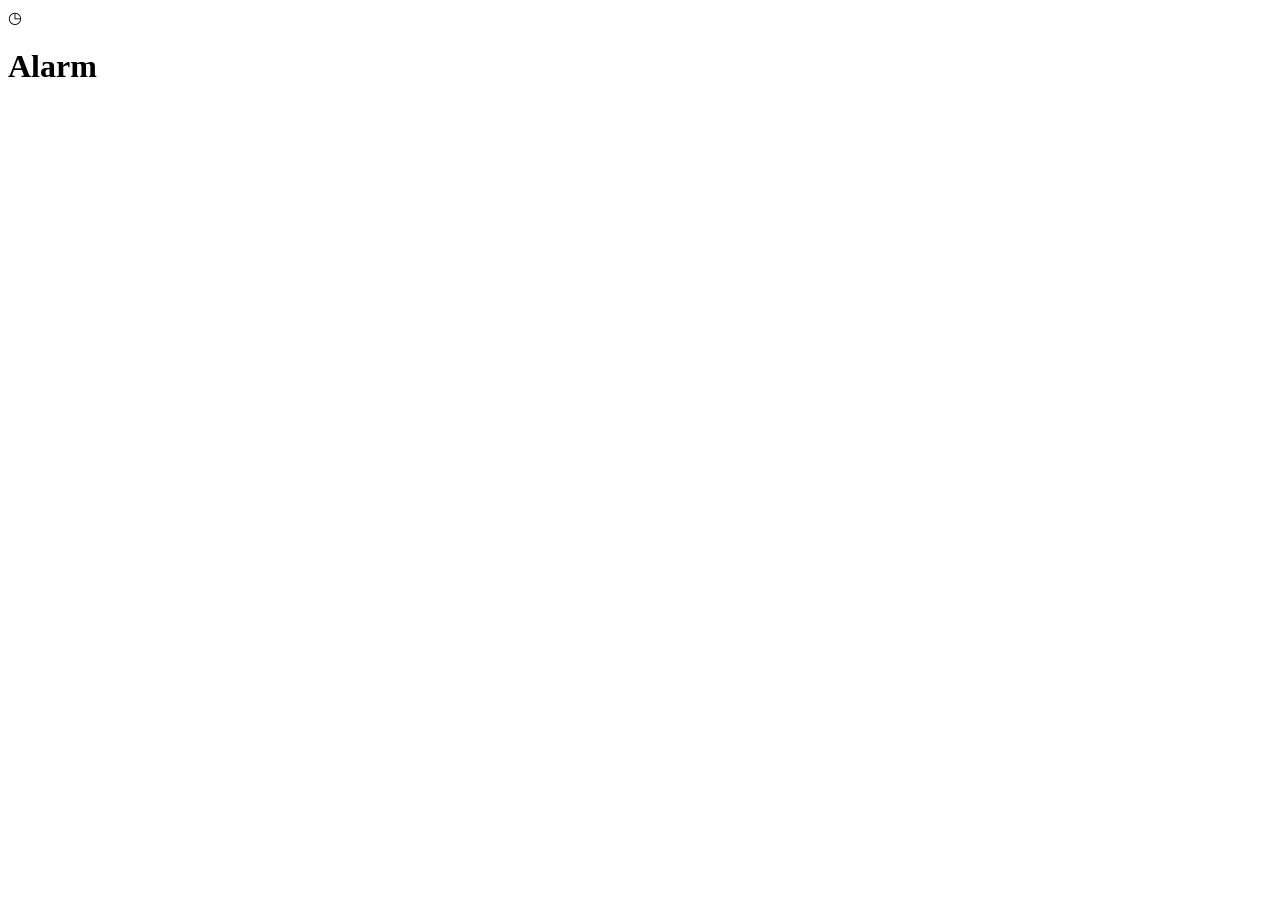
==== alarm_clock/web/alarm.html @ 777dd31d "Added apps" ====
<!doctype html>
<html lang="en">
<head>
  <meta charset="utf-8">
  <meta name="viewport" content="width=device-width, initial-scale=1">
  <title>Alarm | Earlybird</title>
  <link rel="stylesheet" href="/styles.css">
</head>
<body>
  <main class="app-page alarm-page">
    <span class="app-page-icon" aria-hidden="true">◷</span>
    <h1>Alarm</h1>
  </main>
</body>
</html>
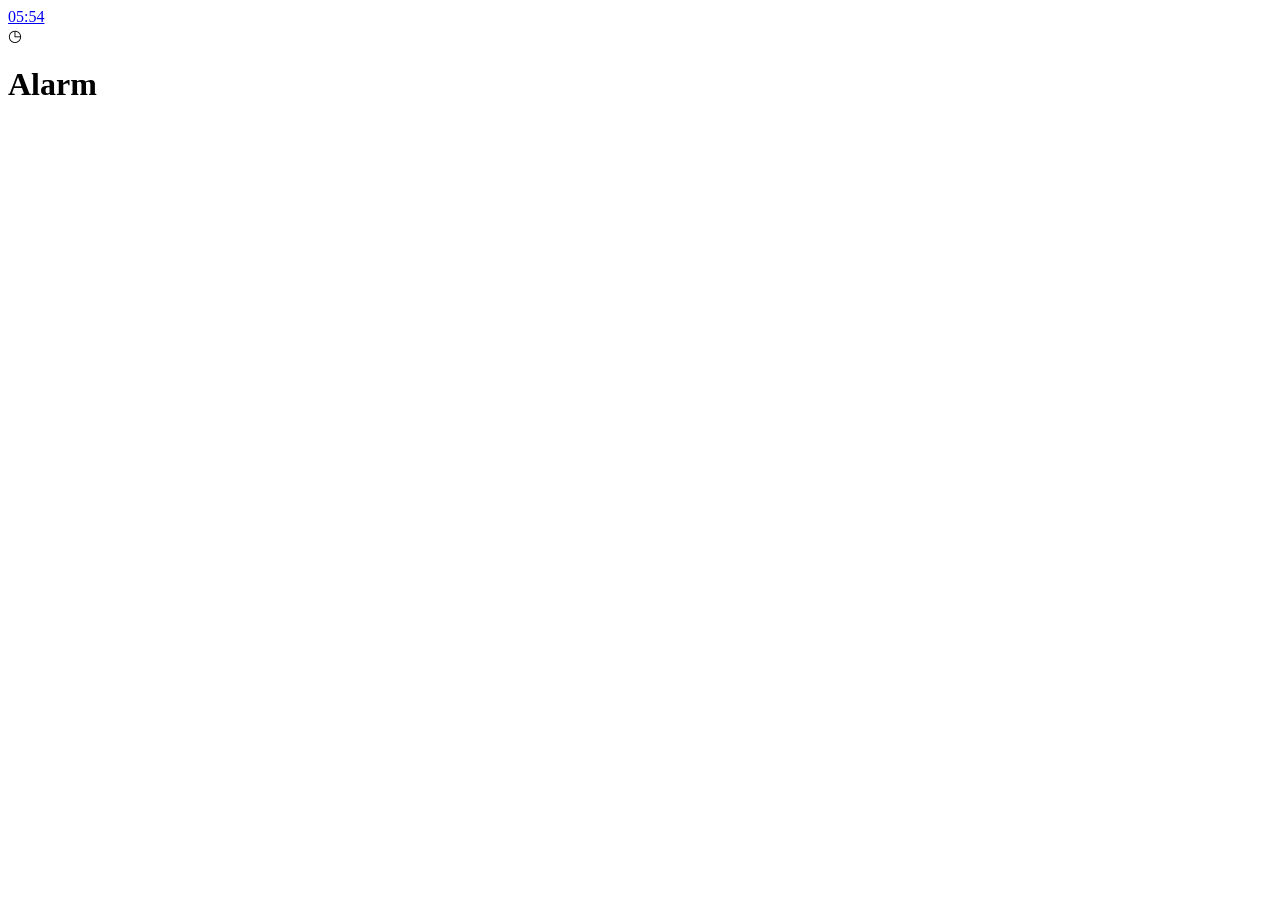
==== commit bbc5f63e: "Added app template" ====
--- a/alarm_clock/web/alarm.html
+++ b/alarm_clock/web/alarm.html
@@ -7,9 +7,23 @@
   <link rel="stylesheet" href="/styles.css">
 </head>
 <body>
+  <a class="app-clock" href="/" aria-label="Return to the main clock">
+    <time id="app-current-time" datetime="00:00">00:00</time>
+  </a>
   <main class="app-page alarm-page">
     <span class="app-page-icon" aria-hidden="true">◷</span>
     <h1>Alarm</h1>
   </main>
+  <script>
+    const clock = document.querySelector("#app-current-time");
+    const updateClock = () => {
+      const now = new Date();
+      const time = `${String(now.getHours()).padStart(2, "0")}:${String(now.getMinutes()).padStart(2, "0")}`;
+      clock.textContent = time;
+      clock.dateTime = time;
+    };
+    updateClock();
+    setInterval(updateClock, 1000);
+  </script>
 </body>
 </html>
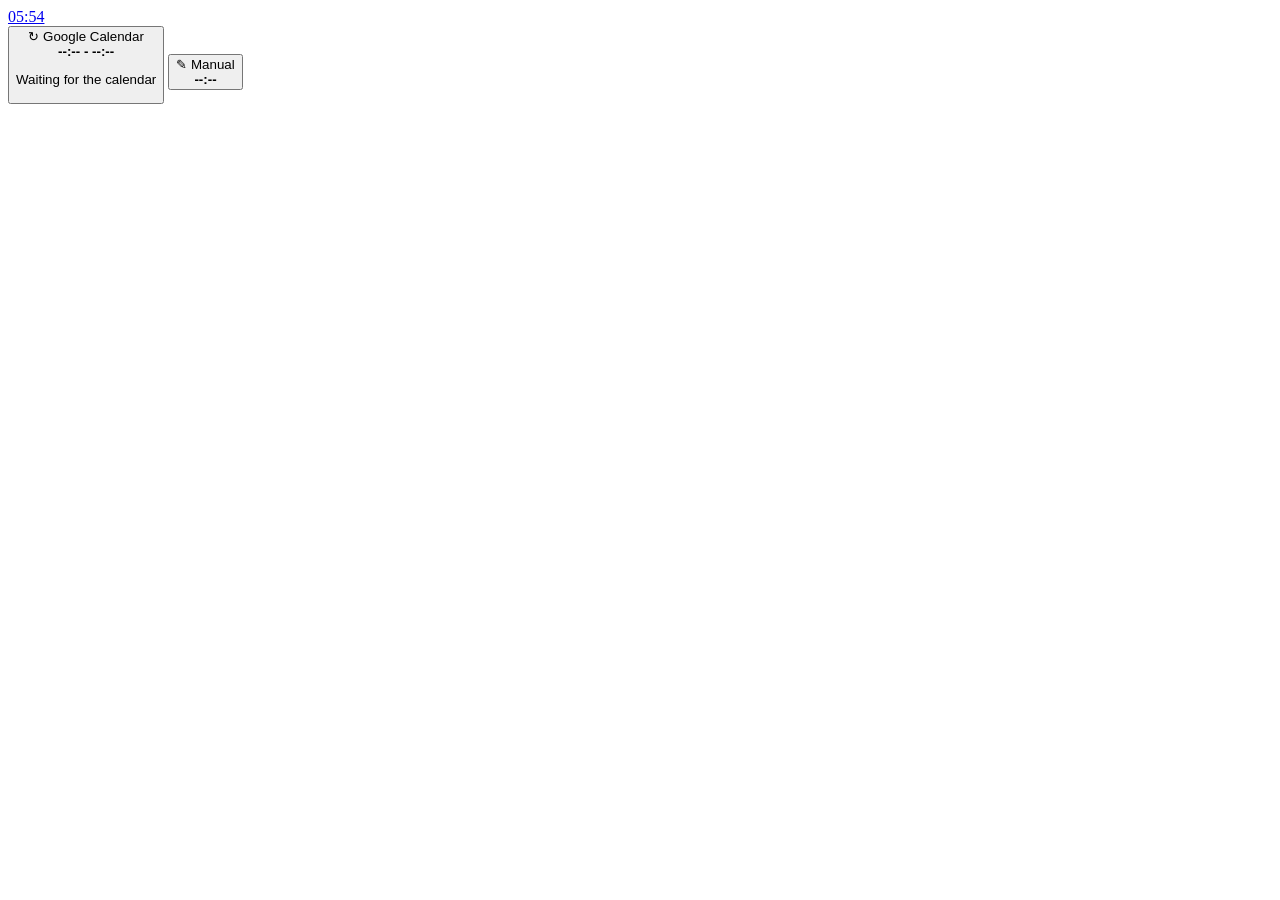
==== commit f2fb555f: "Added alarm app" ====
--- a/alarm_clock/web/alarm.html
+++ b/alarm_clock/web/alarm.html
@@ -11,9 +11,28 @@
     <time id="app-current-time" datetime="00:00">00:00</time>
   </a>
   <main class="app-page alarm-page">
-    <span class="app-page-icon" aria-hidden="true">◷</span>
-    <h1>Alarm</h1>
+    <div class="alarm-options" aria-label="Alarm source">
+      <button id="google-option" class="alarm-option alarm-option-google" type="button">
+        <div class="alarm-option-heading">
+          <span class="alarm-option-icon" aria-hidden="true">↻</span>
+          <span class="alarm-option-name">Google Calendar</span>
+        </div>
+        <strong id="google-alarm-time" class="alarm-time">--:-- - --:--</strong>
+        <p id="google-calculation" class="alarm-calculation">Waiting for the calendar</p>
+      </button>
+      <button id="manual-option" class="alarm-option alarm-option-manual" type="button">
+        <div class="alarm-option-heading">
+          <span class="alarm-option-icon" aria-hidden="true">✎</span>
+          <span class="alarm-option-name">Manual</span>
+        </div>
+        <strong id="manual-alarm-time" class="alarm-time">--:--</strong>
+      </button>
+    </div>
   </main>
+  <dialog id="manual-dialog" class="manual-dialog">
+    <p class="manual-dialog-title">Wake-up time</p>
+    <div id="alarm-times" class="alarm-times" role="group" aria-label="Choose wake-up time"></div>
+  </dialog>
   <script>
     const clock = document.querySelector("#app-current-time");
     const updateClock = () => {
@@ -24,6 +43,77 @@
     };
     updateClock();
     setInterval(updateClock, 1000);
+
+    const googleOption = document.querySelector("#google-option");
+    const manualOption = document.querySelector("#manual-option");
+    const googleAlarmTime = document.querySelector("#google-alarm-time");
+    const googleCalculation = document.querySelector("#google-calculation");
+    const manualAlarmTime = document.querySelector("#manual-alarm-time");
+    const manualDialog = document.querySelector("#manual-dialog");
+    const alarmTimes = document.querySelector("#alarm-times");
+
+    function formatAlarmTime(value) {
+      return value ? new Date(value).toLocaleTimeString([], { hour: "2-digit", minute: "2-digit", hour12: false }) : "--:--";
+    }
+
+    function renderAlarm(status) {
+      googleAlarmTime.textContent = `${formatAlarmTime(status.google_sleep_at)} - ${formatAlarmTime(status.google_wake_at)}`;
+      manualAlarmTime.textContent = formatAlarmTime(status.manual_override ? status.wake_at : null);
+      googleCalculation.textContent = status.first_task_at
+        ? `${status.wake_margin_minutes} minutes before the first task at ${formatAlarmTime(status.first_task_at)}`
+        : "No timed calendar event found";
+      googleOption.classList.toggle("is-active", !status.manual_override);
+      manualOption.classList.toggle("is-active", status.manual_override);
+    }
+
+    async function loadAlarm() {
+      const response = await fetch("/api/alarm", { cache: "no-store" });
+      if (response.ok) {
+        renderAlarm(await response.json());
+      }
+    }
+
+    async function setAutomatic() {
+      const response = await fetch("/api/alarm", {
+        method: "POST",
+        headers: { "Content-Type": "application/json" },
+        body: JSON.stringify({ action: "automatic" })
+      });
+      if (response.ok) {
+        renderAlarm(await response.json());
+      }
+    }
+
+    googleOption.addEventListener("click", setAutomatic);
+    manualOption.addEventListener("click", () => {
+      manualDialog.showModal();
+    });
+
+    async function setManualTime(time) {
+      const response = await fetch("/api/alarm", {
+        method: "POST",
+        headers: { "Content-Type": "application/json" },
+        body: JSON.stringify({ time })
+      });
+      if (response.ok) {
+        renderAlarm(await response.json());
+        manualDialog.close();
+      }
+    }
+
+    for (let hour = 6; hour <= 11; hour += 1) {
+      for (const minute of [0, 30]) {
+        const time = `${String(hour).padStart(2, "0")}:${String(minute).padStart(2, "0")}`;
+        const button = document.createElement("button");
+        button.className = "alarm-time-choice";
+        button.type = "button";
+        button.textContent = time.replace(":", ".");
+        button.addEventListener("click", () => setManualTime(time));
+        alarmTimes.append(button);
+      }
+    }
+
+    loadAlarm();
   </script>
 </body>
 </html>
